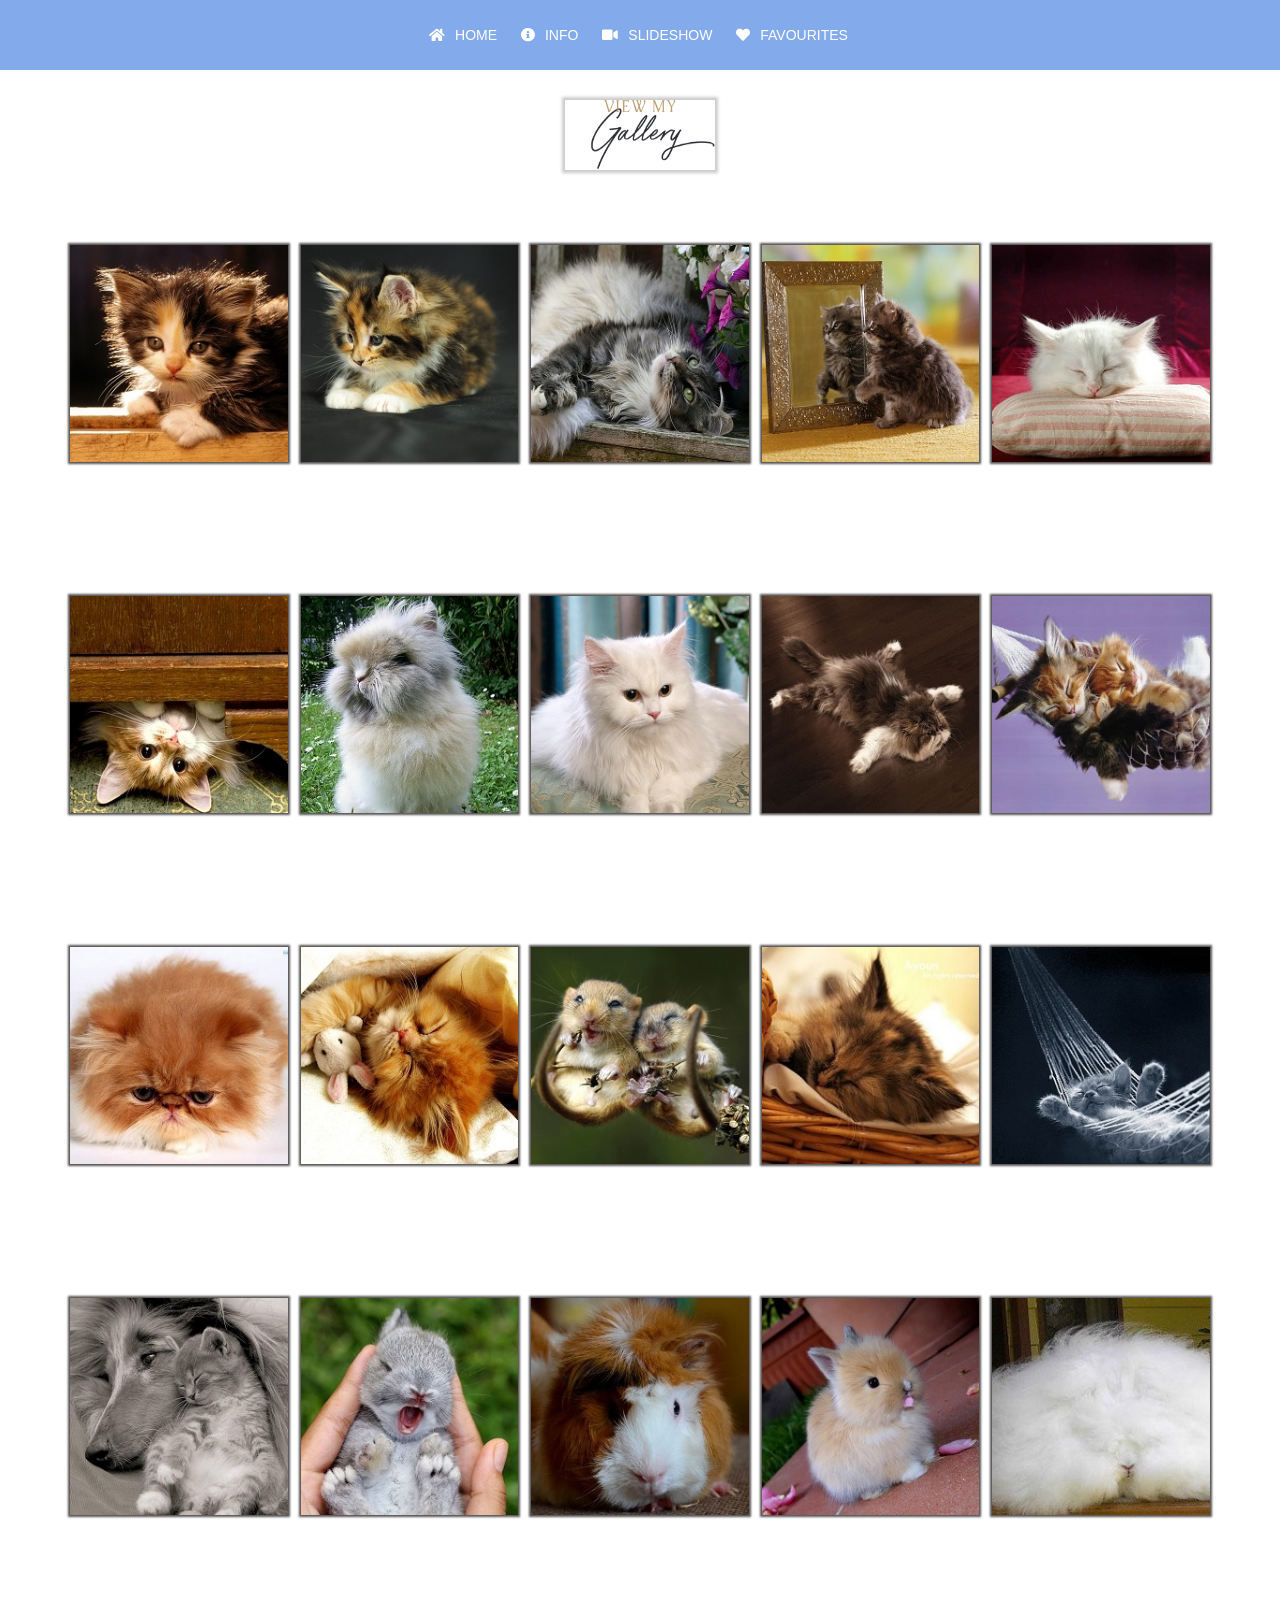
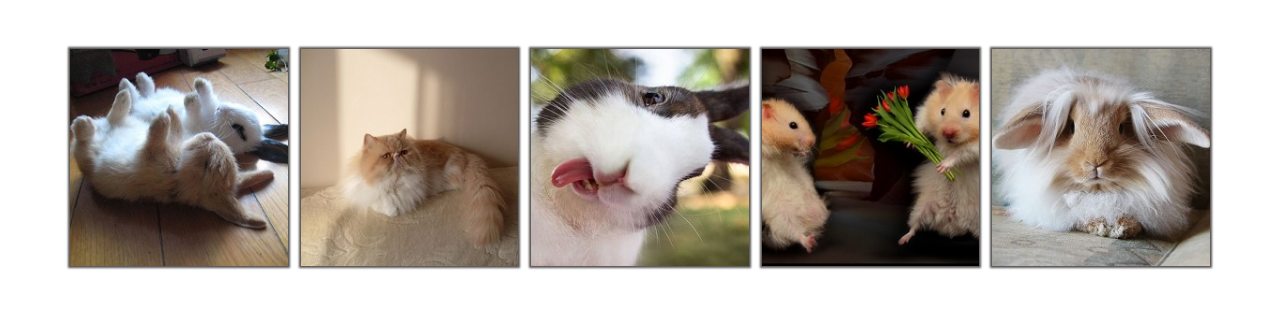
==== favourites.html @ 26c709ef "Updates to all tabs" ====
<!DOCTYPE html>
<html lang="en">
<head>
    <meta charset="UTF-8">
    <meta name="viewport" content="width=device-width, initial-scale=1.0">
    <meta http-equiv="X-UA-Compatible" content="ie=edge">
    <title>Favourites</title>
    <link rel="stylesheet" href="https://use.fontawesome.com/releases/v5.6.3/css/all.css" integrity="sha384-UHRtZLI+pbxtHCWp1t77Bi1L4ZtiqrqD80Kn4Z8NTSRyMA2Fd33n5dQ8lWUE00s/" crossorigin="anonymous">
    <link rel="stylesheet" href="favourites.css">
</head>
<body>
        <div class="menu_outside">
            <div class="menu">
                <i class="fas fa-home"></i><span class="menu_inside"><a href="home.html">HOME</a></span>
                <i class="fas fa-info-circle"></i><span class="menu_inside"><a href="info.html">INFO</a></span>
                <i class="fas fa-video"></i><span class="menu_inside"><a href="slideshow.html">SLIDESHOW</a></span>
                <i class="fas fa-heart"></i><span class="menu_inside"><a href="favourites.html">FAVOURITES</a></span>
            </div>
        </div>
        <section class="whole_page">
            <div class="image">
                <img class="img" src="my_gallery.png" alt="my gallery" width="150" height="70">
            </div>
            <div class="gallery">
                <a class="big" href="photos/1.jpeg" data-lightbox="image">
                    <img class="photo" src="photos_small/1s.jpg">
                    <div class="hidden">
                        <i class="fas fa-star"></i>
                    </div>
                </a>
                <a class="big" href="photos/2.jpeg" data-lightbox="image">
                    <img class="photo" src="photos_small/2s.jpg">
                    <div class="hidden">
                        <i class="fas fa-star"></i>
                    </div>
                </a>
                <a class="big" href="photos/3.jpeg" data-lightbox="image">
                    <img class="photo" src="photos_small/3s.jpg">
                    <div class="hidden">
                        <i class="fas fa-star"></i>
                    </div>
                </a>
                <a class="big" href="photos/4.jpeg" data-lightbox="image">
                    <img class="photo" src="photos_small/4s.jpg">
                    <div class="hidden">
                        <i class="fas fa-star"></i>
                    </div>
                </a>
                <a class="big" href="photos/5.jpeg" data-lightbox="image">
                    <img class="photo" src="photos_small/5s.jpg">
                    <div class="hidden">
                        <i class="fas fa-star"></i>
                    </div>
                </a>
                <a class="big" href="photos/6.jpeg" data-lightbox="image">
                    <img class="photo" src="photos_small/6s.jpg">
                    <div class="hidden">
                        <i class="fas fa-star"></i>
                    </div>
                </a>
                <a class="big" href="photos/7.jpg" data-lightbox="image">
                    <img class="photo" src="photos_small/7s.jpg">
                    <div class="hidden">
                        <i class="fas fa-star"></i>
                    </div></a>
                <a class="big" href="photos/8.jpeg" data-lightbox="image">
                    <img class="photo" src="photos_small/8s.jpg">
                    <div class="hidden">
                        <i class="fas fa-star"></i>
                    </div>
                </a>
                <a class="big" href="photos/9.jpeg" data-lightbox="image">
                    <img class="photo" src="photos_small/9s.jpg">
                    <div class="hidden">
                        <i class="fas fa-star"></i>
                    </div>
                </a>
                <a class="big" href="photos/10.jpeg" data-lightbox="image">
                    <img class="photo" src="photos_small/10s.jpg">
                    <div class="hidden">
                        <i class="fas fa-star"></i>
                    </div>
                </a>
                <a class="big" href="photos/11.jpeg" data-lightbox="image">
                    <img class="photo" src="photos_small/11s.jpg">
                    <div class="hidden">
                        <i class="fas fa-star"></i>
                    </div>
                </a>
                <a class="big" href="photos/12.jpg" data-lightbox="image">
                    <img class="photo" src="photos_small/12s.jpg">
                    <div class="hidden">
                        <i class="fas fa-star"></i>
                    </div>
                </a>
                <a class="big" href="photos/13.jpg" data-lightbox="image">
                    <img class="photo" src="photos_small/13s.jpg">
                    <div class="hidden">
                        <i class="fas fa-star"></i>
                    </div>
                </a>
                <a class="big" href="photos/14.jpg" data-lightbox="image">
                    <img class="photo" src="photos_small/14s.jpg">
                    <div class="hidden">
                        <i class="fas fa-star"></i>
                    </div>
                </a>
                <a class="big" href="photos/15.jpg" data-lightbox="image">
                    <img class="photo" src="photos_small/15s.jpg">
                    <div class="hidden">
                        <i class="fas fa-star"></i>
                    </div>
                </a>
                <a class="big" href="photos/16.jpg" data-lightbox="image">
                    <img class="photo" src="photos_small/16s.jpg">
                    <div class="hidden">
                        <i class="fas fa-star"></i>
                    </div>
                </a>
                <a class="big" href="photos/17.jpg" data-lightbox="image">
                    <img class="photo" src="photos_small/17s.jpg">
                    <div class="hidden">
                        <i class="fas fa-star"></i>
                    </div>
                </a>
                <a class="big" href="photos/18.jpg" data-lightbox="image">
                    <img class="photo" src="photos_small/18s.jpg">
                    <div class="hidden">
                        <i class="fas fa-star"></i>
                    </div>
                </a>
                <a class="big" href="photos/19.jpg" data-lightbox="image">
                    <img class="photo" src="photos_small/19s.jpg">
                    <div class="hidden">
                        <i class="fas fa-star"></i>
                    </div>
                </a>
                <a class="big" href="photos/20.jpg" data-lightbox="image">
                    <img class="photo" src="photos_small/20s.jpg">
                    <div class="hidden">
                        <i class="fas fa-star"></i>
                    </div>
                </a>
                <a class="big" href="photos/21.jpg" data-lightbox="image">
                    <img class="photo" src="photos_small/21s.jpg">
                    <div class="hidden">
                        <i class="fas fa-star"></i>
                    </div>
                </a>
                <a class="big" href="photos/22.jpg" data-lightbox="image">
                    <img class="photo" src="photos_small/22s.jpg">
                    <div class="hidden">
                        <i class="fas fa-star"></i>
                    </div>
                </a>
                <a class="big" href="photos/23.jpeg" data-lightbox="image">
                    <img class="photo" src="photos_small/23s.jpg">
                    <div class="hidden">
                        <i class="fas fa-star"></i>
                    </div>
                </a>
                <a class="big" href="photos/24.jpg" data-lightbox="image">
                    <img class="photo" src="photos_small/24s.jpg">
                    <div class="hidden">
                        <i class="fas fa-star"></i>
                    </div>
                </a>
                <a class="big" href="photos/25.jpg" data-lightbox="image">
                    <img class="photo" src="photos_small/25s.jpg">
                    <div class="hidden">
                        <i class="fas fa-star"></i>
                    </div>
                </a>
            </div>
        </section>
        <section class="modal-wrap">
            <div class="modal">
                <span class="hide">X</span>
                <div class="picked"><img class="photosPicked" src="photos_picked.jpg" alt="Photos picked"></div>
            </div>
        </section>
    <script src="https://code.jquery.com/jquery-3.3.1.js"></script>
    <script src="favourites.js"></script>    
    <script>        
    document.querySelector('.image').addEventListener("click", function () {
    document.querySelector('.modal-wrap').classList.add('active');
    document.querySelector('.whole_page').classList.add('blur')
    })

    document.querySelector('span.hide').addEventListener("click", function () {
    document.querySelector('.modal-wrap').classList.remove('active');
    document.querySelector('.whole_page').classList.remove('blur')
    })
    </script> 
    </body>
</html>
---- favourites.css ----
*{
    margin: 0;
    padding: 0;
}

body{
    display: flex;
    flex-direction: column;
    align-items: center;
    justify-content: center;
    }

.menu_outside{
    display: flex;
    align-items: center;
    justify-content: center;
    height: 70px;
    width: 100%;
    background-color:rgb(131, 170, 234);
    color: white;
    text-transform: uppercase;    
    font-family: sans-serif;
    font-size: 14px;
}

.menu{
    margin-left: 17px;
}

.menu_inside{
    margin-left: 10px;
    margin-right: 20px;
}

a{
    text-decoration: none;
    color: white;
}

.image{
    display: flex;
    align-items: center;
    justify-content: center;
    margin-top: 30px;
    margin-bottom: 10px;
    cursor: pointer;
    }

.img{
    box-shadow: 0 0 3px 3px #ccc;
}

.gallery{
    display: flex;
    flex-wrap: wrap;
    align-items: center;
    justify-content: space-around;
    width: 90vw;
    height: 195vh;
}

.big{
    position: relative;    
}

.photo{
    width: 17vw;
    height: 17vw;
    box-shadow: 0 0 2px 2px rgb(88, 84, 84);
}

.fa-star{
    position: absolute;
    top: 50%;
    left: 50%;
    transform: translate(-50%, -50%);
    color: grey;
    font-size: 80%;
    cursor: pointer;
}

.fa-star:hover{
    color: rgb(200, 200, 200);
}

.hidden{
    display: none;
    position: absolute;
    left: 1%;
    right: 1%;
    bottom: 3%;
    background-color: transparent;
    width: 98%;
    height: 10%;
    cursor: auto;
    z-index: 1;
}

.big:hover .hidden{
    display: block;
    background-color: white;
}

.whole_page.blur{
    filter: blur(10px);
   }
 
.modal-wrap{
    display: none;
}
 
.modal-wrap.active{
    display: block;
    position: fixed;
    top: 0;
    left: 0;
    width: 100%;
    height: 100%;
    background-color: rgba(0, 0, 0, .5);
}
 
.modal-wrap.active .modal{
    display: flex;
    flex-direction: column;
    position: absolute;
    top: 50%;
    left: 50%;
    transform: translate(-50%, -50%);
    width: 80%;
    height: 70%;
    border: 2px solid black;
    background-color: black; 
}
 
@media(max-width: 800px) {
    .modal-wrap.active .modal{
     width: 90%;
     height: 90%;
    }
}

.hide{
    position: absolute;
    top: 0;
    right: 0;
    transform: translate(50%, -50%);
    font-family: arial;
    font-size: 30px;
    background-color: #fff;
    width: 40px;
    height: 40px;
    text-align: center;
    line-height: 40px;
    border-radius: 50%;
    cursor: pointer;
 }

.picked{
    position: absolute;
    top: 50%;
    left: 50%;
    transform: translate(-50%, -50%);
    background-color: white;
}

.photosPicked{
    padding: 50px 0;
}
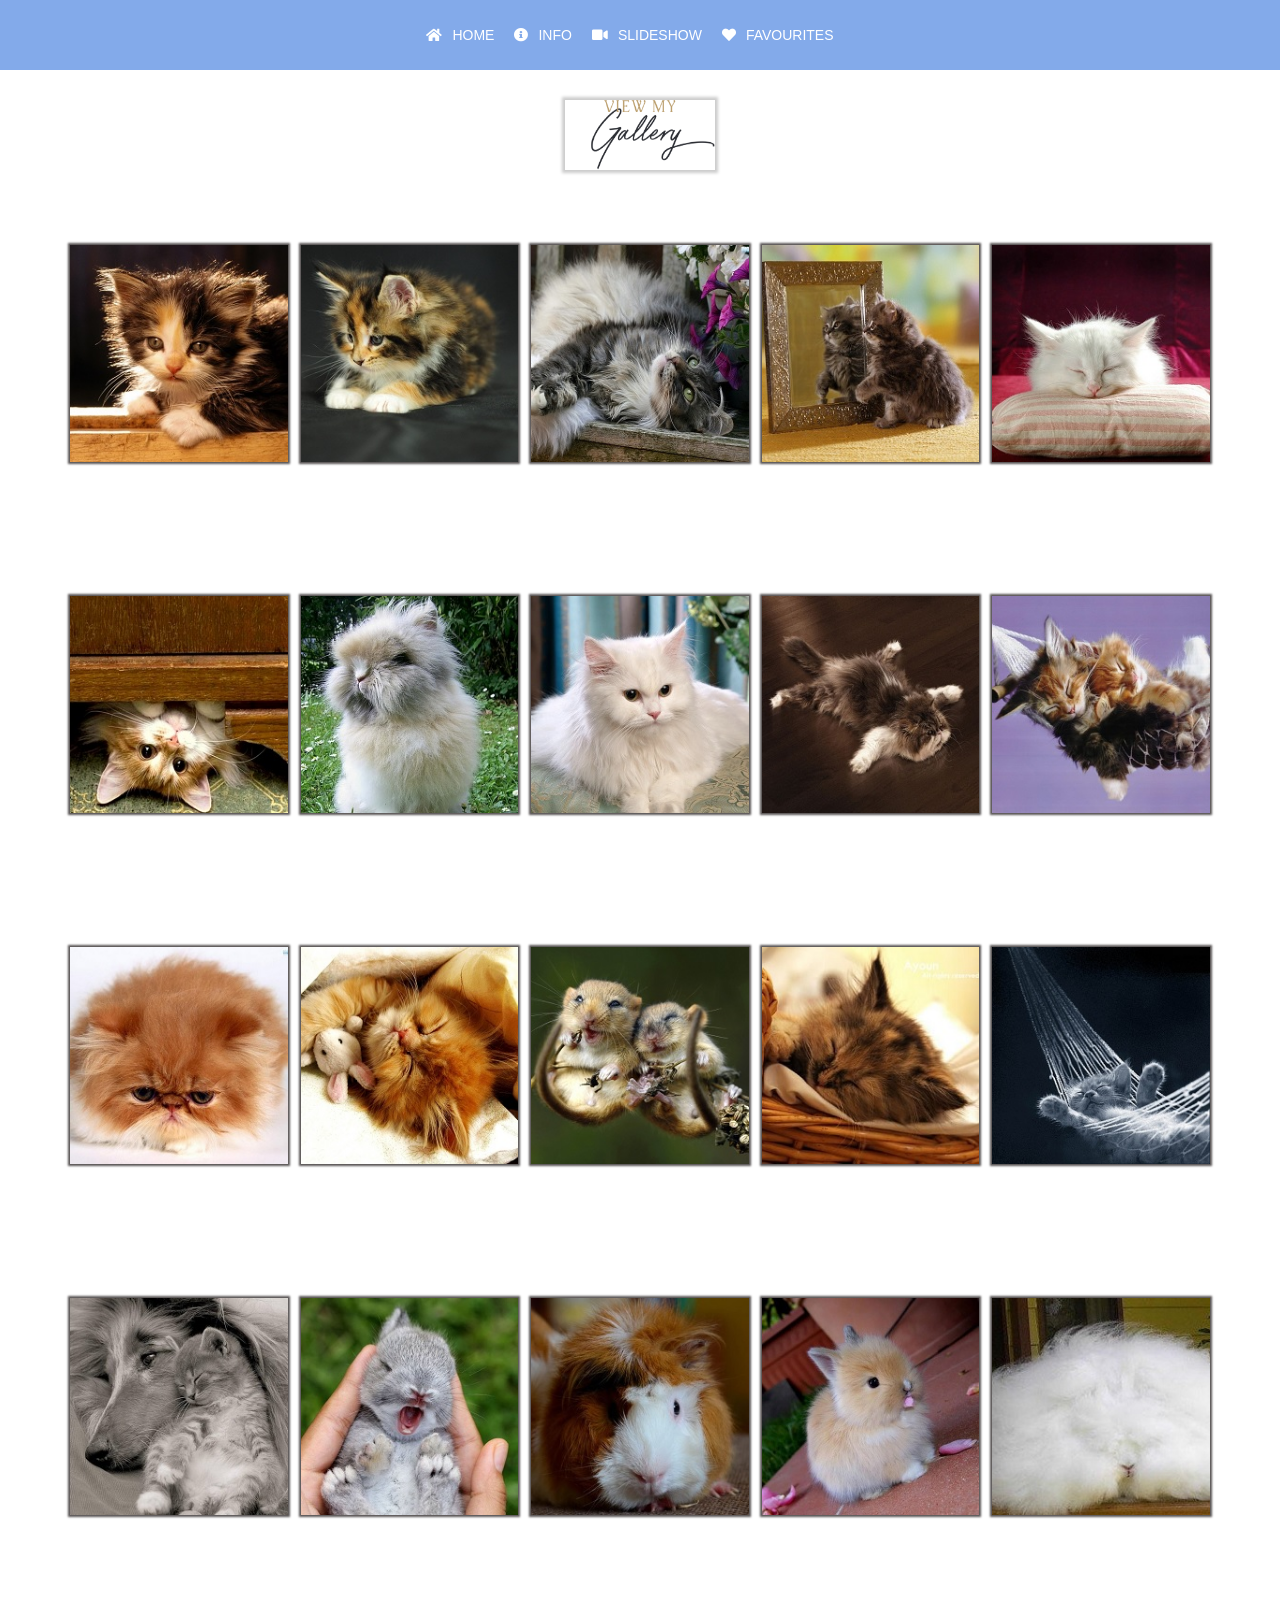
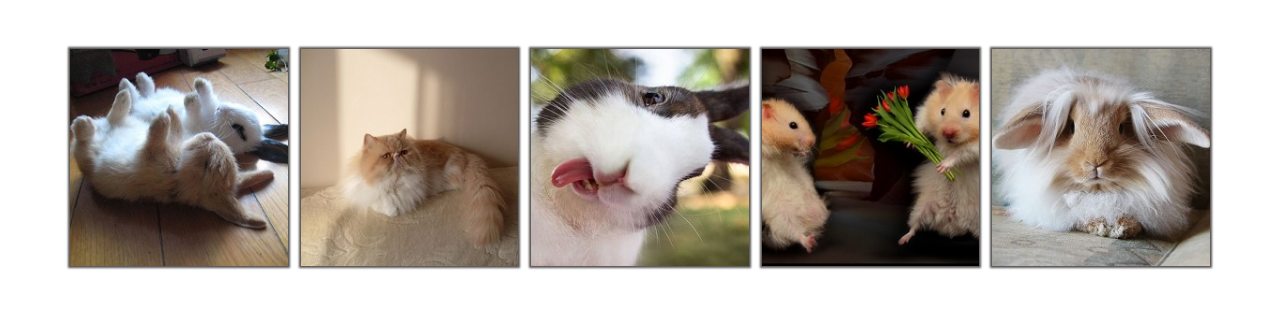
==== commit 62b73148: "Bar modified" ====
--- a/favourites.html
+++ b/favourites.html
@@ -11,10 +11,10 @@
 <body>
         <div class="menu_outside">
             <div class="menu">
-                <i class="fas fa-home"></i><span class="menu_inside"><a href="home.html">HOME</a></span>
-                <i class="fas fa-info-circle"></i><span class="menu_inside"><a href="info.html">INFO</a></span>
-                <i class="fas fa-video"></i><span class="menu_inside"><a href="slideshow.html">SLIDESHOW</a></span>
-                <i class="fas fa-heart"></i><span class="menu_inside"><a href="favourites.html">FAVOURITES</a></span>
+                <div id="title"><i class="fas fa-home"></i><span class="menu_inside"><a href="home.html">HOME</a></span></div>
+                <div id="title"><i class="fas fa-info-circle"></i><span class="menu_inside"><a href="info.html">INFO</a></span></div>
+                <div id="title"><i class="fas fa-video"></i><span class="menu_inside"><a href="slideshow.html">SLIDESHOW</a></span></div>
+                <div id="title"><i class="fas fa-heart"></i><span class="menu_inside"><a href="favourites.html">FAVOURITES</a></span></div>
             </div>
         </div>
         <section class="whole_page">
--- a/favourites.css
+++ b/favourites.css
@@ -8,6 +8,7 @@
     flex-direction: column;
     align-items: center;
     justify-content: center;
+    overflow-y: scroll;
     }
 
 .menu_outside{
@@ -24,7 +25,10 @@
 }
 
 .menu{
-    margin-left: 17px;
+    height: 100%;
+    display: flex;
+    align-items: center;
+    transition: 0.5s;
 }
 
 .menu_inside{
@@ -35,6 +39,33 @@
 a{
     text-decoration: none;
     color: white;
+}
+
+#title:hover, a:hover{
+    color: black;
+    font-weight: bold;
+}
+
+.menu:hover{ 
+    animation: my_margin 0.5s 1 linear; 
+}
+
+@keyframes my_margin{
+    0%{
+        margin-right: 0;
+    }
+    25%{
+        margin-right: 3vw;
+    }
+    50%{
+        margin-right: 5vw;
+    }
+    75%{
+        margin-right: 3vw;
+    }
+    100%{
+        margin-right: 0;
+    }
 }
 
 .image{
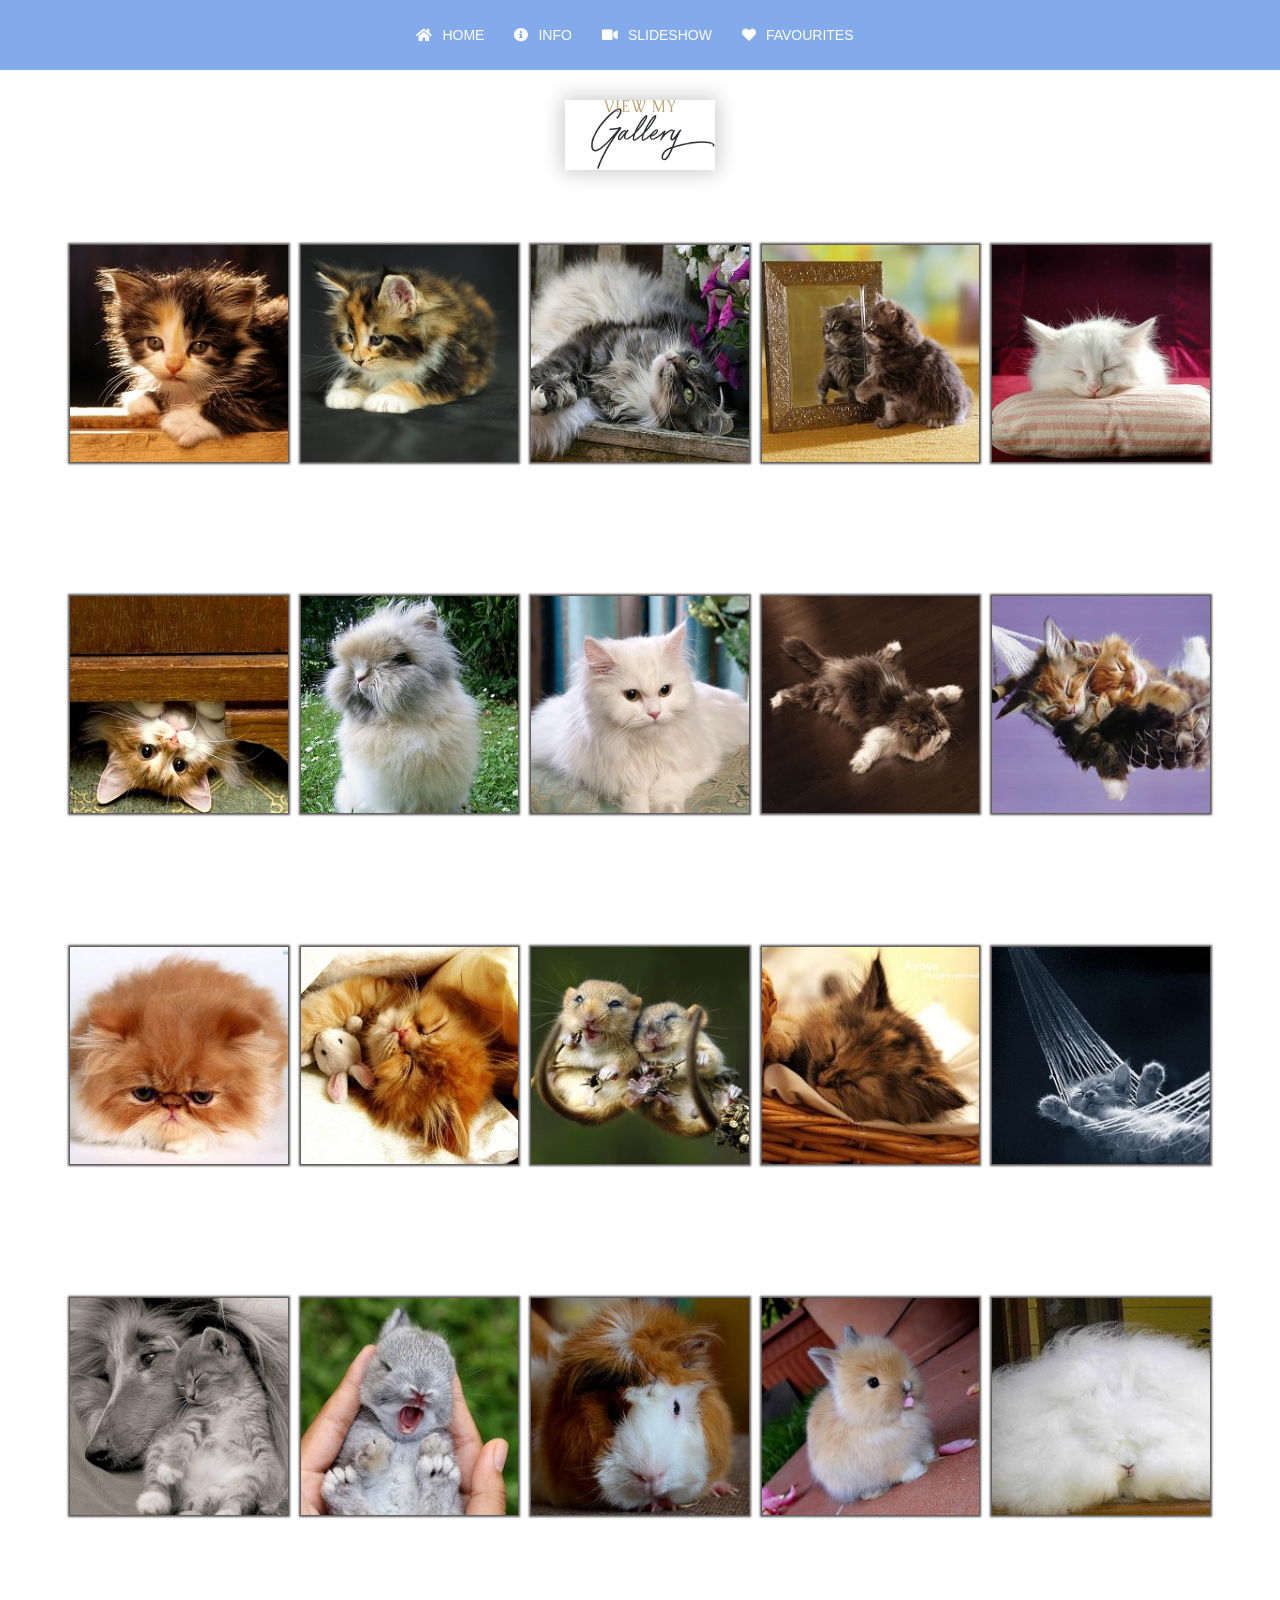
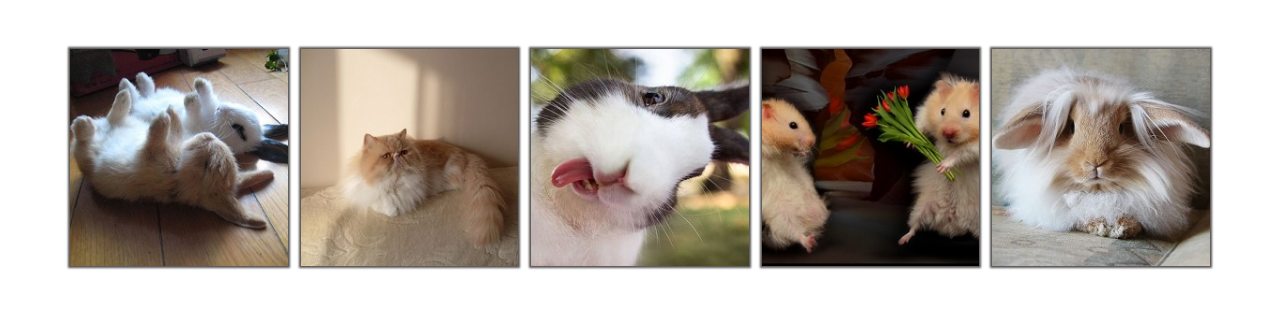
==== commit 39980a65: "Menu bar updated; media queries added" ====
--- a/favourites.html
+++ b/favourites.html
@@ -11,10 +11,10 @@
 <body>
         <div class="menu_outside">
             <div class="menu">
-                <div id="title"><i class="fas fa-home"></i><span class="menu_inside"><a href="home.html">HOME</a></span></div>
-                <div id="title"><i class="fas fa-info-circle"></i><span class="menu_inside"><a href="info.html">INFO</a></span></div>
-                <div id="title"><i class="fas fa-video"></i><span class="menu_inside"><a href="slideshow.html">SLIDESHOW</a></span></div>
-                <div id="title"><i class="fas fa-heart"></i><span class="menu_inside"><a href="favourites.html">FAVOURITES</a></span></div>
+                <span class="menu_inside"><a href="home.html"><i class="fas fa-home"></i><span class="site_title">HOME</span></a></span>
+            <span class="menu_inside"><a href="info.html"><i class="fas fa-info-circle"></i><span class="site_title">INFO</span></a></span>
+            <span class="menu_inside"><a href="slideshow.html"><i class="fas fa-video"></i><span class="site_title">SLIDESHOW</span></a></span>
+            <span class="menu_inside"><a href="favourites.html"><i class="fas fa-heart"></i><span class="site_title">FAVOURITES</span></a></span>
             </div>
         </div>
         <section class="whole_page">
--- a/favourites.css
+++ b/favourites.css
@@ -36,9 +36,13 @@
     margin-right: 20px;
 }
 
-a{
+.menu_inside a{
     text-decoration: none;
     color: white;
+}
+
+.menu_inside i{
+    margin-right: 10px;
 }
 
 #title:hover, a:hover{
@@ -78,7 +82,7 @@
     }
 
 .img{
-    box-shadow: 0 0 3px 3px #ccc;
+    box-shadow: 0 0 20px 3px #ccc;
 }
 
 .gallery{
@@ -198,3 +202,12 @@
     padding: 50px 0;
 }
 
+@media (max-width: 640px){
+    .site_title{
+        display: none;
+    }
+
+    .menu_outside{
+        font-size: 18px;
+    }
+} 
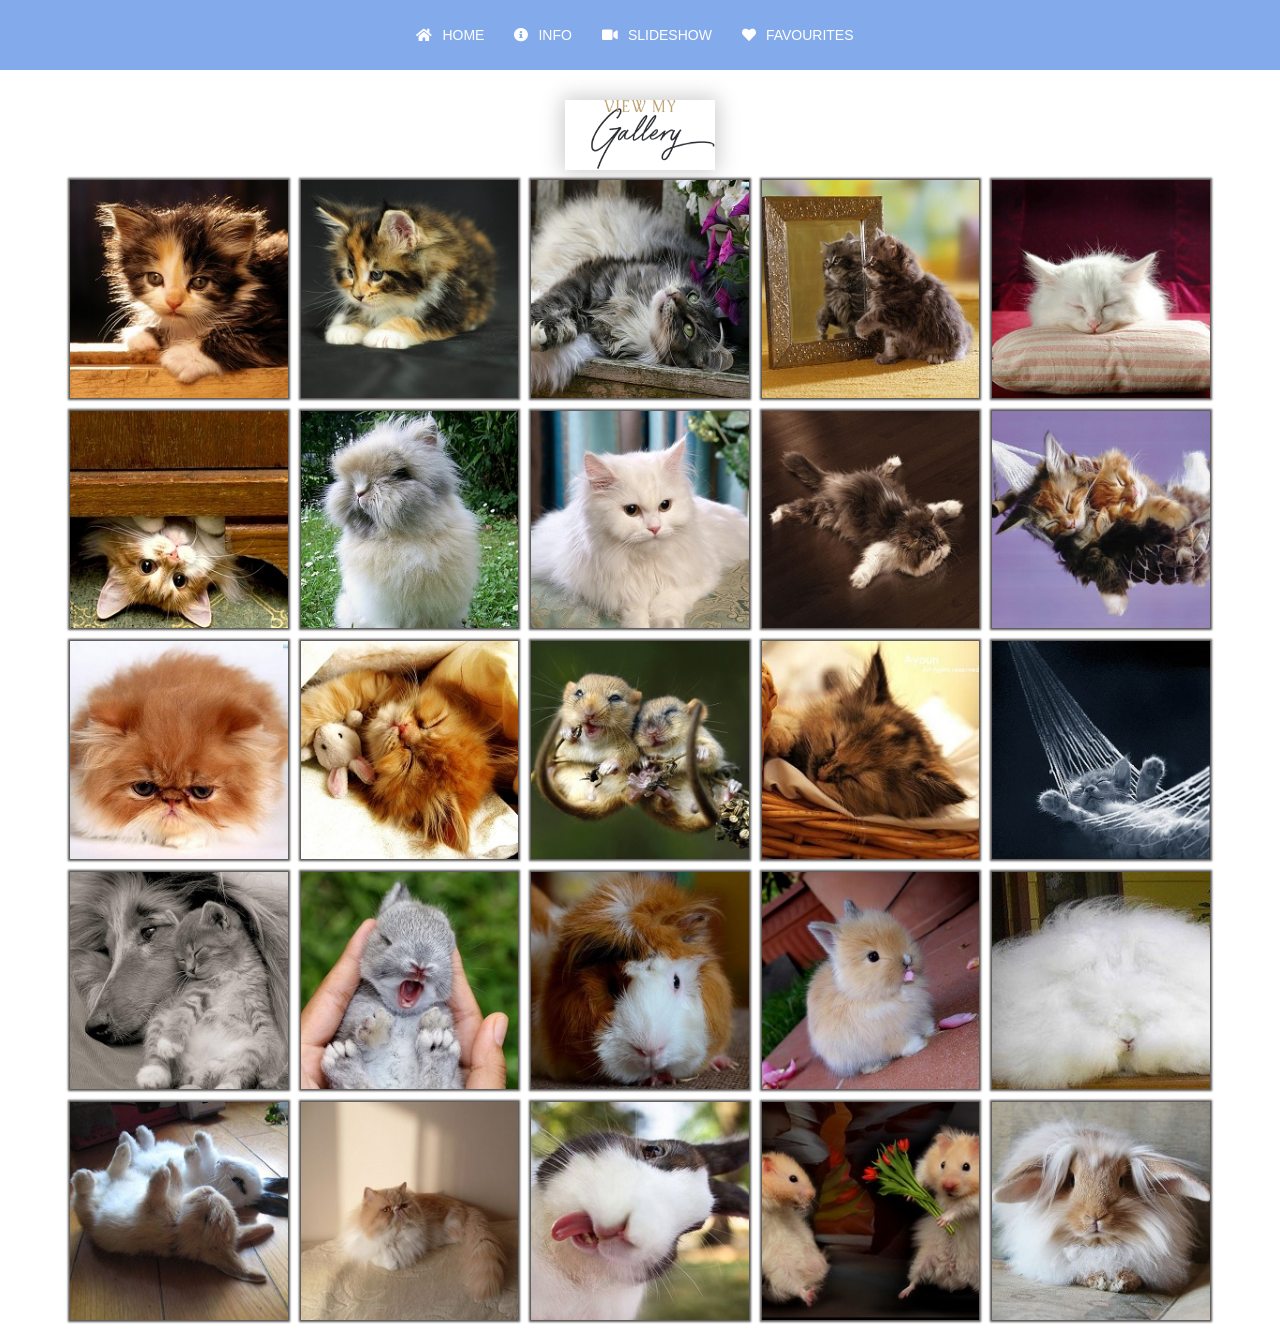
==== commit 45d2d9d7: "Favourites page modified. Pop-up activated" ====
--- a/favourites.html
+++ b/favourites.html
@@ -27,147 +27,223 @@
                     <div class="hidden">
                         <i class="fas fa-star"></i>
                     </div>
+                    <div class="small_square">
+                        <i class="fas fa-star"></i>
+                    </div>
                 </a>
                 <a class="big" href="photos/2.jpeg" data-lightbox="image">
                     <img class="photo" src="photos_small/2s.jpg">
                     <div class="hidden">
                         <i class="fas fa-star"></i>
                     </div>
+                    <div class="small_square">
+                        <i class="fas fa-star"></i>
+                    </div>
                 </a>
                 <a class="big" href="photos/3.jpeg" data-lightbox="image">
                     <img class="photo" src="photos_small/3s.jpg">
                     <div class="hidden">
                         <i class="fas fa-star"></i>
                     </div>
+                    <div class="small_square">
+                        <i class="fas fa-star"></i>
+                    </div>
                 </a>
                 <a class="big" href="photos/4.jpeg" data-lightbox="image">
                     <img class="photo" src="photos_small/4s.jpg">
                     <div class="hidden">
                         <i class="fas fa-star"></i>
                     </div>
+                    <div class="small_square">
+                        <i class="fas fa-star"></i>
+                    </div>
                 </a>
                 <a class="big" href="photos/5.jpeg" data-lightbox="image">
                     <img class="photo" src="photos_small/5s.jpg">
                     <div class="hidden">
                         <i class="fas fa-star"></i>
                     </div>
+                    <div class="small_square">
+                        <i class="fas fa-star"></i>
+                    </div>
                 </a>
                 <a class="big" href="photos/6.jpeg" data-lightbox="image">
                     <img class="photo" src="photos_small/6s.jpg">
                     <div class="hidden">
                         <i class="fas fa-star"></i>
                     </div>
+                    <div class="small_square">
+                        <i class="fas fa-star"></i>
+                    </div>
                 </a>
                 <a class="big" href="photos/7.jpg" data-lightbox="image">
                     <img class="photo" src="photos_small/7s.jpg">
                     <div class="hidden">
                         <i class="fas fa-star"></i>
-                    </div></a>
+                    </div>
+                    <div class="small_square">
+                        <i class="fas fa-star"></i>
+                    </div>
+                </a>
                 <a class="big" href="photos/8.jpeg" data-lightbox="image">
                     <img class="photo" src="photos_small/8s.jpg">
                     <div class="hidden">
                         <i class="fas fa-star"></i>
                     </div>
+                    <div class="small_square">
+                        <i class="fas fa-star"></i>
+                    </div>
                 </a>
                 <a class="big" href="photos/9.jpeg" data-lightbox="image">
                     <img class="photo" src="photos_small/9s.jpg">
                     <div class="hidden">
                         <i class="fas fa-star"></i>
                     </div>
+                    <div class="small_square">
+                        <i class="fas fa-star"></i>
+                    </div>
                 </a>
                 <a class="big" href="photos/10.jpeg" data-lightbox="image">
                     <img class="photo" src="photos_small/10s.jpg">
                     <div class="hidden">
                         <i class="fas fa-star"></i>
                     </div>
+                    <div class="small_square">
+                        <i class="fas fa-star"></i>
+                    </div>
                 </a>
                 <a class="big" href="photos/11.jpeg" data-lightbox="image">
                     <img class="photo" src="photos_small/11s.jpg">
                     <div class="hidden">
                         <i class="fas fa-star"></i>
                     </div>
+                    <div class="small_square">
+                        <i class="fas fa-star"></i>
+                    </div>
                 </a>
                 <a class="big" href="photos/12.jpg" data-lightbox="image">
                     <img class="photo" src="photos_small/12s.jpg">
                     <div class="hidden">
                         <i class="fas fa-star"></i>
                     </div>
+                    <div class="small_square">
+                        <i class="fas fa-star"></i>
+                    </div>
                 </a>
                 <a class="big" href="photos/13.jpg" data-lightbox="image">
                     <img class="photo" src="photos_small/13s.jpg">
                     <div class="hidden">
                         <i class="fas fa-star"></i>
                     </div>
+                    <div class="small_square">
+                        <i class="fas fa-star"></i>
+                    </div>
                 </a>
                 <a class="big" href="photos/14.jpg" data-lightbox="image">
                     <img class="photo" src="photos_small/14s.jpg">
                     <div class="hidden">
                         <i class="fas fa-star"></i>
                     </div>
+                    <div class="small_square">
+                        <i class="fas fa-star"></i>
+                    </div>
                 </a>
                 <a class="big" href="photos/15.jpg" data-lightbox="image">
                     <img class="photo" src="photos_small/15s.jpg">
                     <div class="hidden">
                         <i class="fas fa-star"></i>
                     </div>
+                    <div class="small_square">
+                        <i class="fas fa-star"></i>
+                    </div>
                 </a>
                 <a class="big" href="photos/16.jpg" data-lightbox="image">
                     <img class="photo" src="photos_small/16s.jpg">
                     <div class="hidden">
                         <i class="fas fa-star"></i>
                     </div>
+                    <div class="small_square">
+                        <i class="fas fa-star"></i>
+                    </div>
                 </a>
                 <a class="big" href="photos/17.jpg" data-lightbox="image">
                     <img class="photo" src="photos_small/17s.jpg">
                     <div class="hidden">
                         <i class="fas fa-star"></i>
                     </div>
+                    <div class="small_square">
+                        <i class="fas fa-star"></i>
+                    </div>
                 </a>
                 <a class="big" href="photos/18.jpg" data-lightbox="image">
                     <img class="photo" src="photos_small/18s.jpg">
                     <div class="hidden">
                         <i class="fas fa-star"></i>
                     </div>
+                    <div class="small_square">
+                        <i class="fas fa-star"></i>
+                    </div>
                 </a>
                 <a class="big" href="photos/19.jpg" data-lightbox="image">
                     <img class="photo" src="photos_small/19s.jpg">
                     <div class="hidden">
                         <i class="fas fa-star"></i>
                     </div>
+                    <div class="small_square">
+                        <i class="fas fa-star"></i>
+                    </div>
                 </a>
                 <a class="big" href="photos/20.jpg" data-lightbox="image">
                     <img class="photo" src="photos_small/20s.jpg">
                     <div class="hidden">
                         <i class="fas fa-star"></i>
                     </div>
+                    <div class="small_square">
+                        <i class="fas fa-star"></i>
+                    </div>
                 </a>
                 <a class="big" href="photos/21.jpg" data-lightbox="image">
                     <img class="photo" src="photos_small/21s.jpg">
                     <div class="hidden">
                         <i class="fas fa-star"></i>
                     </div>
+                    <div class="small_square">
+                        <i class="fas fa-star"></i>
+                    </div>
                 </a>
                 <a class="big" href="photos/22.jpg" data-lightbox="image">
                     <img class="photo" src="photos_small/22s.jpg">
                     <div class="hidden">
                         <i class="fas fa-star"></i>
                     </div>
+                    <div class="small_square">
+                        <i class="fas fa-star"></i>
+                    </div>
                 </a>
                 <a class="big" href="photos/23.jpeg" data-lightbox="image">
                     <img class="photo" src="photos_small/23s.jpg">
                     <div class="hidden">
                         <i class="fas fa-star"></i>
                     </div>
+                    <div class="small_square">
+                        <i class="fas fa-star"></i>
+                    </div>
                 </a>
                 <a class="big" href="photos/24.jpg" data-lightbox="image">
                     <img class="photo" src="photos_small/24s.jpg">
                     <div class="hidden">
                         <i class="fas fa-star"></i>
                     </div>
+                    <div class="small_square">
+                        <i class="fas fa-star"></i>
+                    </div>
                 </a>
                 <a class="big" href="photos/25.jpg" data-lightbox="image">
                     <img class="photo" src="photos_small/25s.jpg">
                     <div class="hidden">
+                        <i class="fas fa-star"></i>
+                    </div>
+                    <div class="small_square">
                         <i class="fas fa-star"></i>
                     </div>
                 </a>
@@ -176,21 +252,10 @@
         <section class="modal-wrap">
             <div class="modal">
                 <span class="hide">X</span>
-                <div class="picked"><img class="photosPicked" src="photos_picked.jpg" alt="Photos picked"></div>
+                <div class="picked"><img class="photosPicked" src="photos_picked.jpg" alt="Photos picked" width="100%" height="100%"></div>
             </div>
         </section>
     <script src="https://code.jquery.com/jquery-3.3.1.js"></script>
     <script src="favourites.js"></script>    
-    <script>        
-    document.querySelector('.image').addEventListener("click", function () {
-    document.querySelector('.modal-wrap').classList.add('active');
-    document.querySelector('.whole_page').classList.add('blur')
-    })
-
-    document.querySelector('span.hide').addEventListener("click", function () {
-    document.querySelector('.modal-wrap').classList.remove('active');
-    document.querySelector('.whole_page').classList.remove('blur')
-    })
-    </script> 
     </body>
 </html>
--- a/favourites.css
+++ b/favourites.css
@@ -91,11 +91,11 @@
     align-items: center;
     justify-content: space-around;
     width: 90vw;
-    height: 195vh;
 }
 
 .big{
     position: relative;    
+    margin-bottom: 1vh;  
 }
 
 .photo{
@@ -136,6 +136,23 @@
     background-color: white;
 }
 
+.small_square{
+    display: none;
+    position: absolute;
+    top: 0;
+    right: 0;
+    width: 15%;
+    height: 15%;
+    border-radius: 20%;
+}
+
+.small_square.active{
+    display: block;
+    background-color: black;
+    color: rgb(200, 200, 200);
+    opacity: 90%;
+}
+
 .whole_page.blur{
     filter: blur(10px);
    }
@@ -145,7 +162,7 @@
 }
  
 .modal-wrap.active{
-    display: block;
+    display: flex;
     position: fixed;
     top: 0;
     left: 0;
@@ -178,7 +195,7 @@
     position: absolute;
     top: 0;
     right: 0;
-    transform: translate(50%, -50%);
+    transform: translate(50%, -50%); 
     font-family: arial;
     font-size: 30px;
     background-color: #fff;
@@ -191,11 +208,13 @@
  }
 
 .picked{
-    position: absolute;
+    position: absolute; 
     top: 50%;
     left: 50%;
-    transform: translate(-50%, -50%);
-    background-color: white;
+    transform: translate(-50%, -50%); 
+    max-width: 70%;
+    max-height: 70%;
+    background-color: black;
 }
 
 .photosPicked{
@@ -210,4 +229,8 @@
     .menu_outside{
         font-size: 18px;
     }
+
+    .big{
+        margin-bottom: 0.5vh;  
+    }
 } 
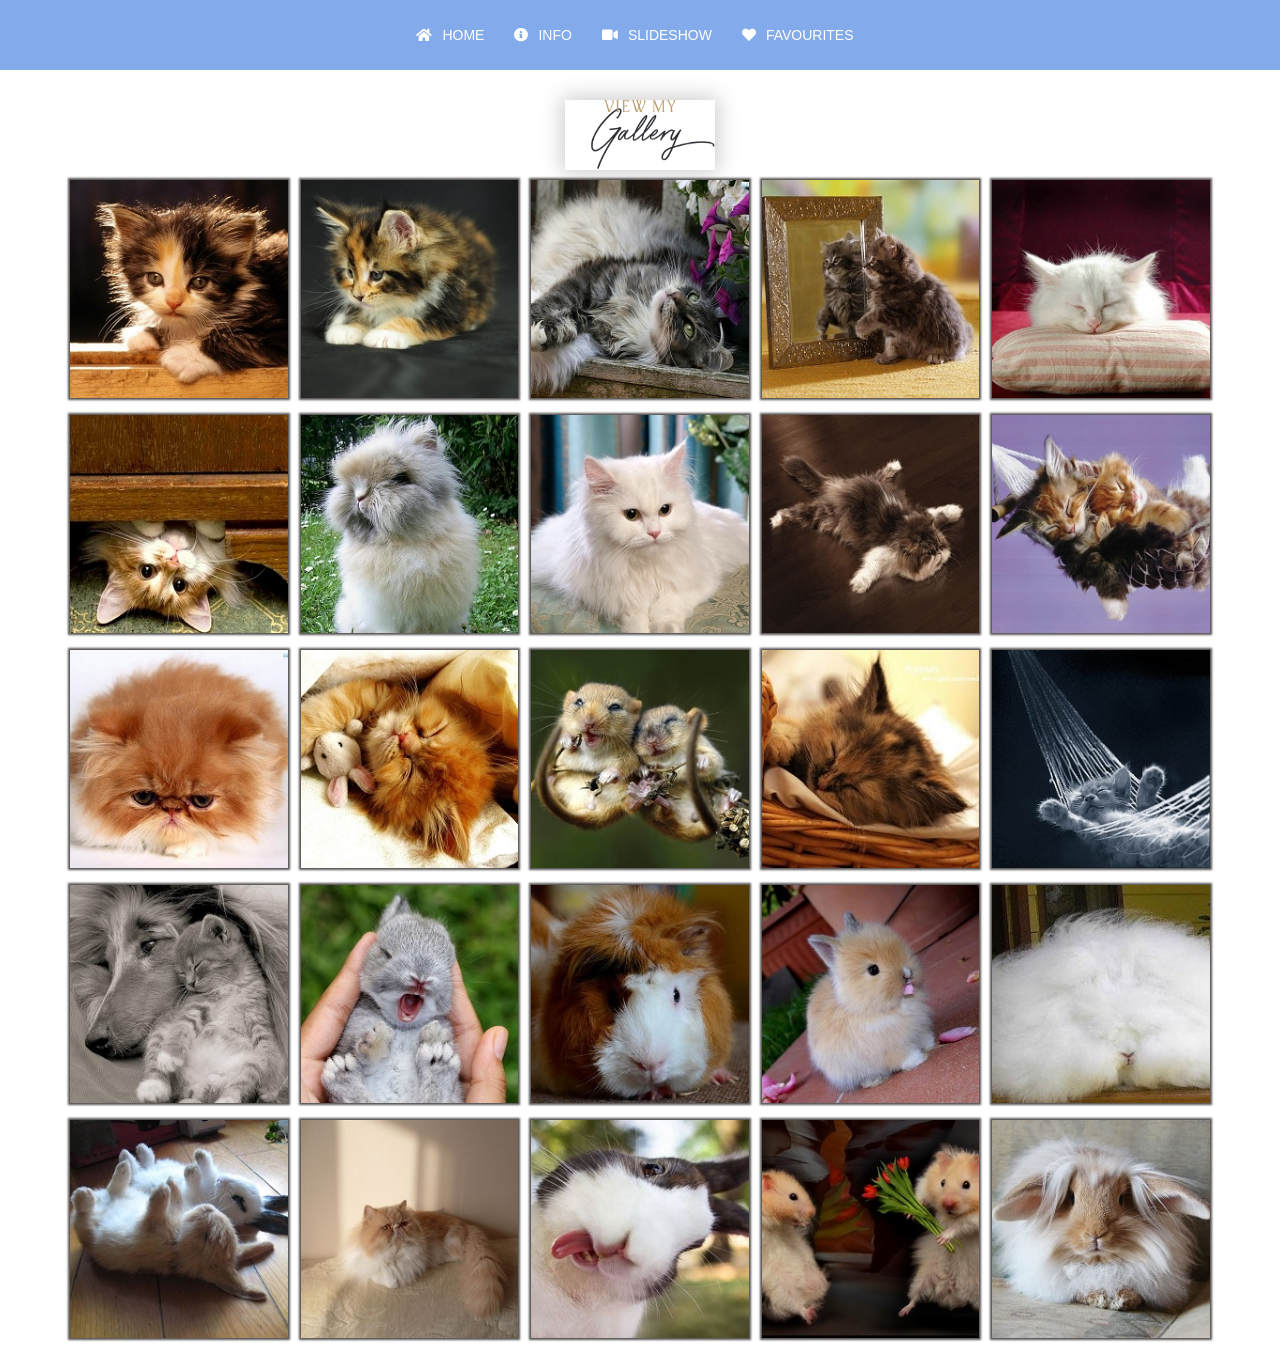
==== commit 85e74a26: "Links added to info tab, favourites pop-up modified" ====
--- a/favourites.html
+++ b/favourites.html
@@ -22,7 +22,7 @@
                 <img class="img" src="my_gallery.png" alt="my gallery" width="150" height="70">
             </div>
             <div class="gallery">
-                <a class="big" href="photos/1.jpeg" data-lightbox="image">
+                <a class="big" href="photos/1.jpeg" target="_blank" data-lightbox="image">
                     <img class="photo" src="photos_small/1s.jpg">
                     <div class="hidden">
                         <i class="fas fa-star"></i>
@@ -31,7 +31,7 @@
                         <i class="fas fa-star"></i>
                     </div>
                 </a>
-                <a class="big" href="photos/2.jpeg" data-lightbox="image">
+                <a class="big" href="photos/2.jpeg" target="_blank" data-lightbox="image">
                     <img class="photo" src="photos_small/2s.jpg">
                     <div class="hidden">
                         <i class="fas fa-star"></i>
@@ -40,7 +40,7 @@
                         <i class="fas fa-star"></i>
                     </div>
                 </a>
-                <a class="big" href="photos/3.jpeg" data-lightbox="image">
+                <a class="big" href="photos/3.jpeg" target="_blank"data-lightbox="image">
                     <img class="photo" src="photos_small/3s.jpg">
                     <div class="hidden">
                         <i class="fas fa-star"></i>
@@ -49,7 +49,7 @@
                         <i class="fas fa-star"></i>
                     </div>
                 </a>
-                <a class="big" href="photos/4.jpeg" data-lightbox="image">
+                <a class="big" href="photos/4.jpeg" target="_blank" data-lightbox="image">
                     <img class="photo" src="photos_small/4s.jpg">
                     <div class="hidden">
                         <i class="fas fa-star"></i>
@@ -58,7 +58,7 @@
                         <i class="fas fa-star"></i>
                     </div>
                 </a>
-                <a class="big" href="photos/5.jpeg" data-lightbox="image">
+                <a class="big" href="photos/5.jpeg"  target="_blank" data-lightbox="image">
                     <img class="photo" src="photos_small/5s.jpg">
                     <div class="hidden">
                         <i class="fas fa-star"></i>
@@ -67,7 +67,7 @@
                         <i class="fas fa-star"></i>
                     </div>
                 </a>
-                <a class="big" href="photos/6.jpeg" data-lightbox="image">
+                <a class="big" href="photos/6.jpeg"  target="_blank" data-lightbox="image">
                     <img class="photo" src="photos_small/6s.jpg">
                     <div class="hidden">
                         <i class="fas fa-star"></i>
@@ -76,7 +76,7 @@
                         <i class="fas fa-star"></i>
                     </div>
                 </a>
-                <a class="big" href="photos/7.jpg" data-lightbox="image">
+                <a class="big" href="photos/7.jpg"  target="_blank" data-lightbox="image">
                     <img class="photo" src="photos_small/7s.jpg">
                     <div class="hidden">
                         <i class="fas fa-star"></i>
@@ -85,7 +85,7 @@
                         <i class="fas fa-star"></i>
                     </div>
                 </a>
-                <a class="big" href="photos/8.jpeg" data-lightbox="image">
+                <a class="big" href="photos/8.jpeg"  target="_blank" data-lightbox="image">
                     <img class="photo" src="photos_small/8s.jpg">
                     <div class="hidden">
                         <i class="fas fa-star"></i>
@@ -94,7 +94,7 @@
                         <i class="fas fa-star"></i>
                     </div>
                 </a>
-                <a class="big" href="photos/9.jpeg" data-lightbox="image">
+                <a class="big" href="photos/9.jpeg"  target="_blank" data-lightbox="image">
                     <img class="photo" src="photos_small/9s.jpg">
                     <div class="hidden">
                         <i class="fas fa-star"></i>
@@ -103,7 +103,7 @@
                         <i class="fas fa-star"></i>
                     </div>
                 </a>
-                <a class="big" href="photos/10.jpeg" data-lightbox="image">
+                <a class="big" href="photos/10.jpeg"  target="_blank" data-lightbox="image">
                     <img class="photo" src="photos_small/10s.jpg">
                     <div class="hidden">
                         <i class="fas fa-star"></i>
@@ -112,7 +112,7 @@
                         <i class="fas fa-star"></i>
                     </div>
                 </a>
-                <a class="big" href="photos/11.jpeg" data-lightbox="image">
+                <a class="big" href="photos/11.jpeg"  target="_blank" data-lightbox="image">
                     <img class="photo" src="photos_small/11s.jpg">
                     <div class="hidden">
                         <i class="fas fa-star"></i>
@@ -121,7 +121,7 @@
                         <i class="fas fa-star"></i>
                     </div>
                 </a>
-                <a class="big" href="photos/12.jpg" data-lightbox="image">
+                <a class="big" href="photos/12.jpg"  target="_blank" data-lightbox="image">
                     <img class="photo" src="photos_small/12s.jpg">
                     <div class="hidden">
                         <i class="fas fa-star"></i>
@@ -130,7 +130,7 @@
                         <i class="fas fa-star"></i>
                     </div>
                 </a>
-                <a class="big" href="photos/13.jpg" data-lightbox="image">
+                <a class="big" href="photos/13.jpg"  target="_blank" data-lightbox="image">
                     <img class="photo" src="photos_small/13s.jpg">
                     <div class="hidden">
                         <i class="fas fa-star"></i>
@@ -139,7 +139,7 @@
                         <i class="fas fa-star"></i>
                     </div>
                 </a>
-                <a class="big" href="photos/14.jpg" data-lightbox="image">
+                <a class="big" href="photos/14.jpg"  target="_blank" data-lightbox="image">
                     <img class="photo" src="photos_small/14s.jpg">
                     <div class="hidden">
                         <i class="fas fa-star"></i>
@@ -148,7 +148,7 @@
                         <i class="fas fa-star"></i>
                     </div>
                 </a>
-                <a class="big" href="photos/15.jpg" data-lightbox="image">
+                <a class="big" href="photos/15.jpg"  target="_blank" data-lightbox="image">
                     <img class="photo" src="photos_small/15s.jpg">
                     <div class="hidden">
                         <i class="fas fa-star"></i>
@@ -157,7 +157,7 @@
                         <i class="fas fa-star"></i>
                     </div>
                 </a>
-                <a class="big" href="photos/16.jpg" data-lightbox="image">
+                <a class="big" href="photos/16.jpg"  target="_blank" data-lightbox="image">
                     <img class="photo" src="photos_small/16s.jpg">
                     <div class="hidden">
                         <i class="fas fa-star"></i>
@@ -166,7 +166,7 @@
                         <i class="fas fa-star"></i>
                     </div>
                 </a>
-                <a class="big" href="photos/17.jpg" data-lightbox="image">
+                <a class="big" href="photos/17.jpg"  target="_blank" data-lightbox="image">
                     <img class="photo" src="photos_small/17s.jpg">
                     <div class="hidden">
                         <i class="fas fa-star"></i>
@@ -175,7 +175,7 @@
                         <i class="fas fa-star"></i>
                     </div>
                 </a>
-                <a class="big" href="photos/18.jpg" data-lightbox="image">
+                <a class="big" href="photos/18.jpg"  target="_blank" data-lightbox="image">
                     <img class="photo" src="photos_small/18s.jpg">
                     <div class="hidden">
                         <i class="fas fa-star"></i>
@@ -184,7 +184,7 @@
                         <i class="fas fa-star"></i>
                     </div>
                 </a>
-                <a class="big" href="photos/19.jpg" data-lightbox="image">
+                <a class="big" href="photos/19.jpg"  target="_blank" data-lightbox="image">
                     <img class="photo" src="photos_small/19s.jpg">
                     <div class="hidden">
                         <i class="fas fa-star"></i>
@@ -193,7 +193,7 @@
                         <i class="fas fa-star"></i>
                     </div>
                 </a>
-                <a class="big" href="photos/20.jpg" data-lightbox="image">
+                <a class="big" href="photos/20.jpg"  target="_blank" data-lightbox="image">
                     <img class="photo" src="photos_small/20s.jpg">
                     <div class="hidden">
                         <i class="fas fa-star"></i>
@@ -202,7 +202,7 @@
                         <i class="fas fa-star"></i>
                     </div>
                 </a>
-                <a class="big" href="photos/21.jpg" data-lightbox="image">
+                <a class="big" href="photos/21.jpg"  target="_blank" data-lightbox="image">
                     <img class="photo" src="photos_small/21s.jpg">
                     <div class="hidden">
                         <i class="fas fa-star"></i>
@@ -211,7 +211,7 @@
                         <i class="fas fa-star"></i>
                     </div>
                 </a>
-                <a class="big" href="photos/22.jpg" data-lightbox="image">
+                <a class="big" href="photos/22.jpg"  target="_blank" data-lightbox="image">
                     <img class="photo" src="photos_small/22s.jpg">
                     <div class="hidden">
                         <i class="fas fa-star"></i>
@@ -220,7 +220,7 @@
                         <i class="fas fa-star"></i>
                     </div>
                 </a>
-                <a class="big" href="photos/23.jpeg" data-lightbox="image">
+                <a class="big" href="photos/23.jpeg"  target="_blank" data-lightbox="image">
                     <img class="photo" src="photos_small/23s.jpg">
                     <div class="hidden">
                         <i class="fas fa-star"></i>
@@ -229,7 +229,7 @@
                         <i class="fas fa-star"></i>
                     </div>
                 </a>
-                <a class="big" href="photos/24.jpg" data-lightbox="image">
+                <a class="big" href="photos/24.jpg"  target="_blank" data-lightbox="image">
                     <img class="photo" src="photos_small/24s.jpg">
                     <div class="hidden">
                         <i class="fas fa-star"></i>
@@ -238,7 +238,7 @@
                         <i class="fas fa-star"></i>
                     </div>
                 </a>
-                <a class="big" href="photos/25.jpg" data-lightbox="image">
+                <a class="big" href="photos/25.jpg"  target="_blank" data-lightbox="image">
                     <img class="photo" src="photos_small/25s.jpg">
                     <div class="hidden">
                         <i class="fas fa-star"></i>
@@ -252,7 +252,7 @@
         <section class="modal-wrap">
             <div class="modal">
                 <span class="hide">X</span>
-                <div class="picked"><img class="photosPicked" src="photos_picked.jpg" alt="Photos picked" width="100%" height="100%"></div>
+                <div class="picked"><img class="photosPicked" src="my_gallery.png" alt="Photos picked" width="100%" height="100%"></div>
             </div>
         </section>
     <script src="https://code.jquery.com/jquery-3.3.1.js"></script>
--- a/favourites.css
+++ b/favourites.css
@@ -95,7 +95,7 @@
 
 .big{
     position: relative;    
-    margin-bottom: 1vh;  
+    margin-bottom: 1.5vh;  
 }
 
 .photo{
@@ -110,7 +110,7 @@
     left: 50%;
     transform: translate(-50%, -50%);
     color: grey;
-    font-size: 80%;
+    font-size: 120%;
     cursor: pointer;
 }
 
@@ -126,7 +126,7 @@
     bottom: 3%;
     background-color: transparent;
     width: 98%;
-    height: 10%;
+    height: 15%;
     cursor: auto;
     z-index: 1;
 }
@@ -178,7 +178,7 @@
     top: 50%;
     left: 50%;
     transform: translate(-50%, -50%);
-    width: 80%;
+    width: 70%;
     height: 70%;
     border: 2px solid black;
     background-color: black; 
@@ -208,18 +208,17 @@
  }
 
 .picked{
+    display: flex;
     position: absolute; 
     top: 50%;
     left: 50%;
     transform: translate(-50%, -50%); 
-    max-width: 70%;
-    max-height: 70%;
-    background-color: black;
-}
-
+}
 .photosPicked{
-    padding: 50px 0;
-}
+    margin: 0 auto;
+    max-width: 90%;
+    max-height: 90%;    
+} 
 
 @media (max-width: 640px){
     .site_title{
